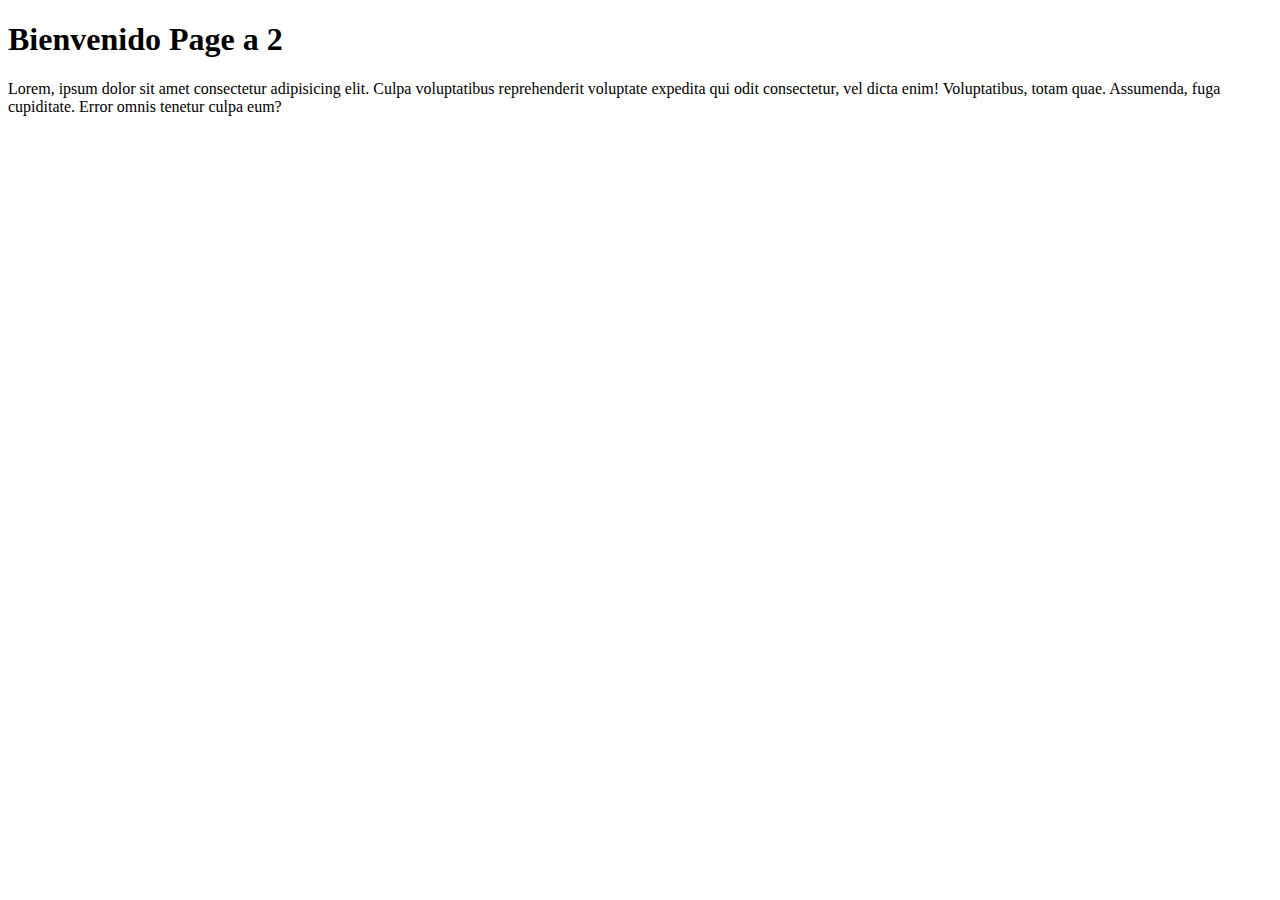
==== pages/page2html.html @ 49d3feb2 "add: Offline Mood" ====
<!DOCTYPE html>
<html lang="en">
<head>
    <meta charset="UTF-8">
    <meta name="viewport" content="width=device-width, initial-scale=1.0">
    <title>Page 2 HTML</title>
</head>
<body>
    <h1>Bienvenido Page a 2</h1>
    <p>Lorem, ipsum dolor sit amet consectetur adipisicing elit. Culpa voluptatibus reprehenderit voluptate expedita qui odit consectetur, vel dicta enim! Voluptatibus, totam quae. Assumenda, fuga cupiditate. Error omnis tenetur culpa eum?</p>
    <a href="../index.html"></a>
</body>
</html>
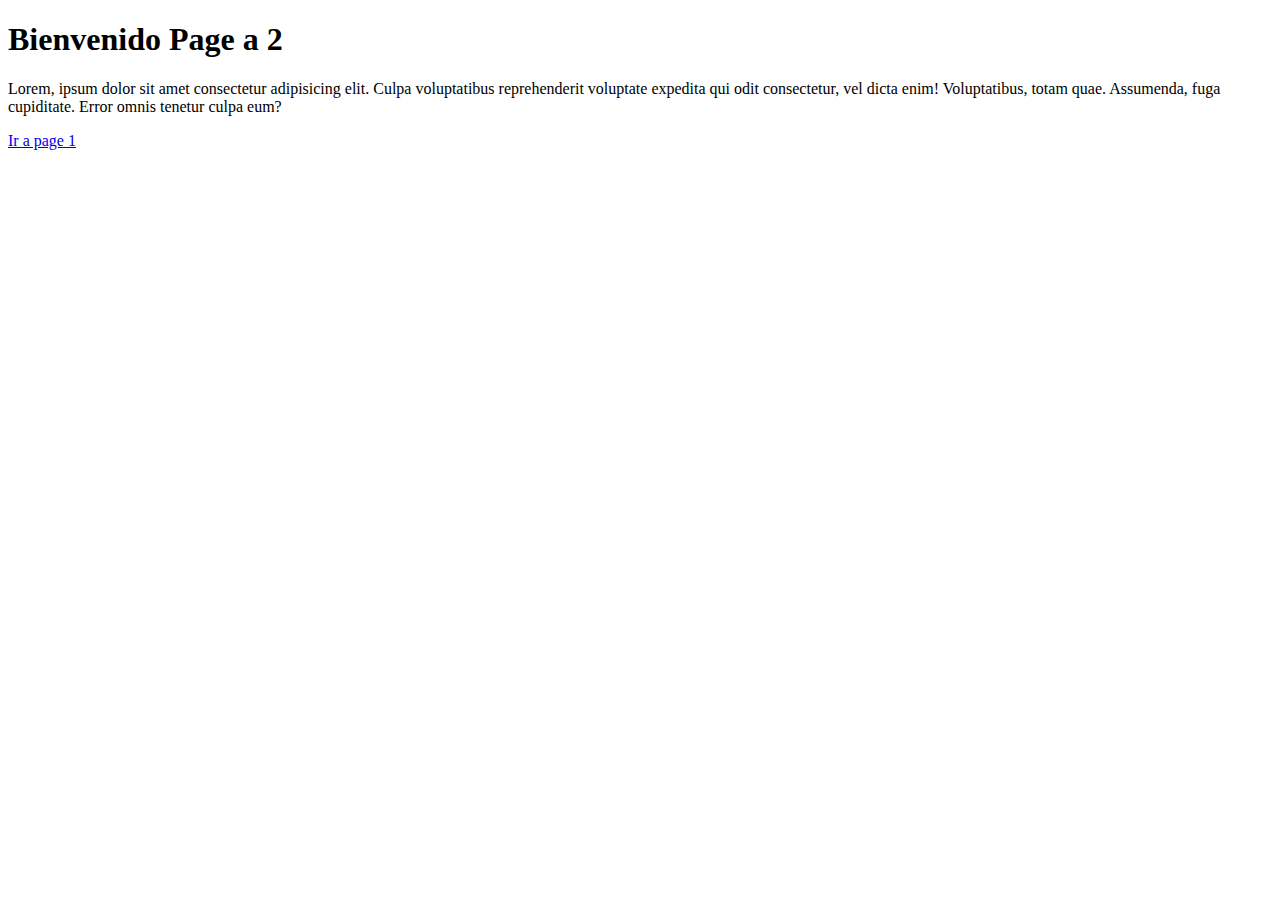
==== commit d65f33de: "add: last update" ====
--- a/pages/page2html.html
+++ b/pages/page2html.html
@@ -8,6 +8,7 @@
 <body>
     <h1>Bienvenido Page a 2</h1>
     <p>Lorem, ipsum dolor sit amet consectetur adipisicing elit. Culpa voluptatibus reprehenderit voluptate expedita qui odit consectetur, vel dicta enim! Voluptatibus, totam quae. Assumenda, fuga cupiditate. Error omnis tenetur culpa eum?</p>
-    <a href="../index.html"></a>
+    
+    <a href="../index.html">Ir a page 1</a>
 </body>
 </html>